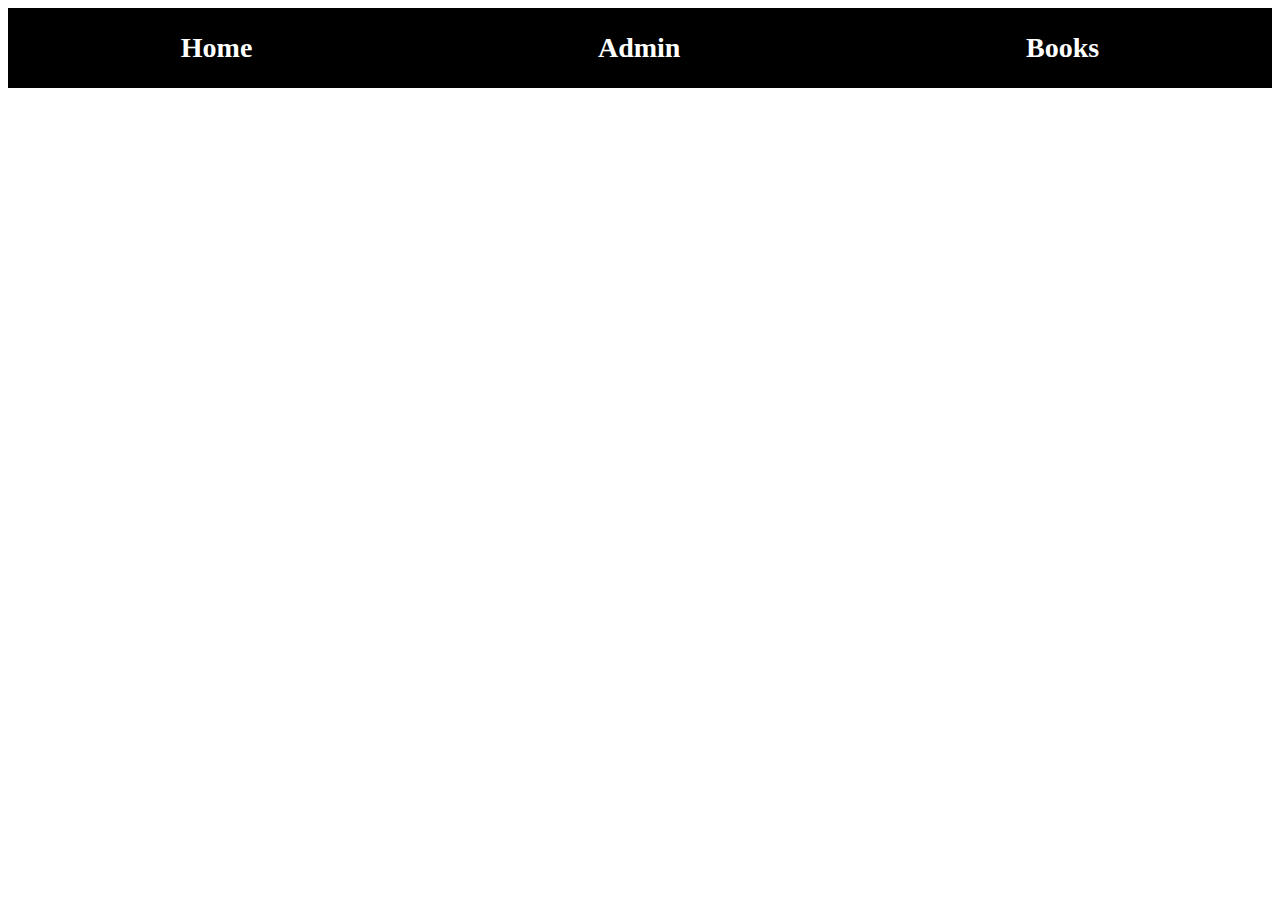
==== admin.html @ 52a33811 "navbar created with styles and script" ====
<!DOCTYPE html>
<html lang="en">

<head>
    <meta charset="UTF-8">
    <meta name="viewport" content="width=device-width, initial-scale=1.0">
    <title>DomBookApp</title>
    <link rel="stylesheet" href="./styles/navbar.css">
</head>

<body>
    <div id="navDiv"></div>
</body>
<script src="./scripts/navbar.js"></script>

</html>
---- styles/navbar.css ----
#navbar {
    background-color: black;
    color: white;
    font-size: 20px;
    display: flex;
    justify-content: space-around;
    align-items: center;
    height: 80px;
}

#navbar a {
    text-decoration: none;
    color: white;
    font-size: 28px;
    font-weight: 900;
}
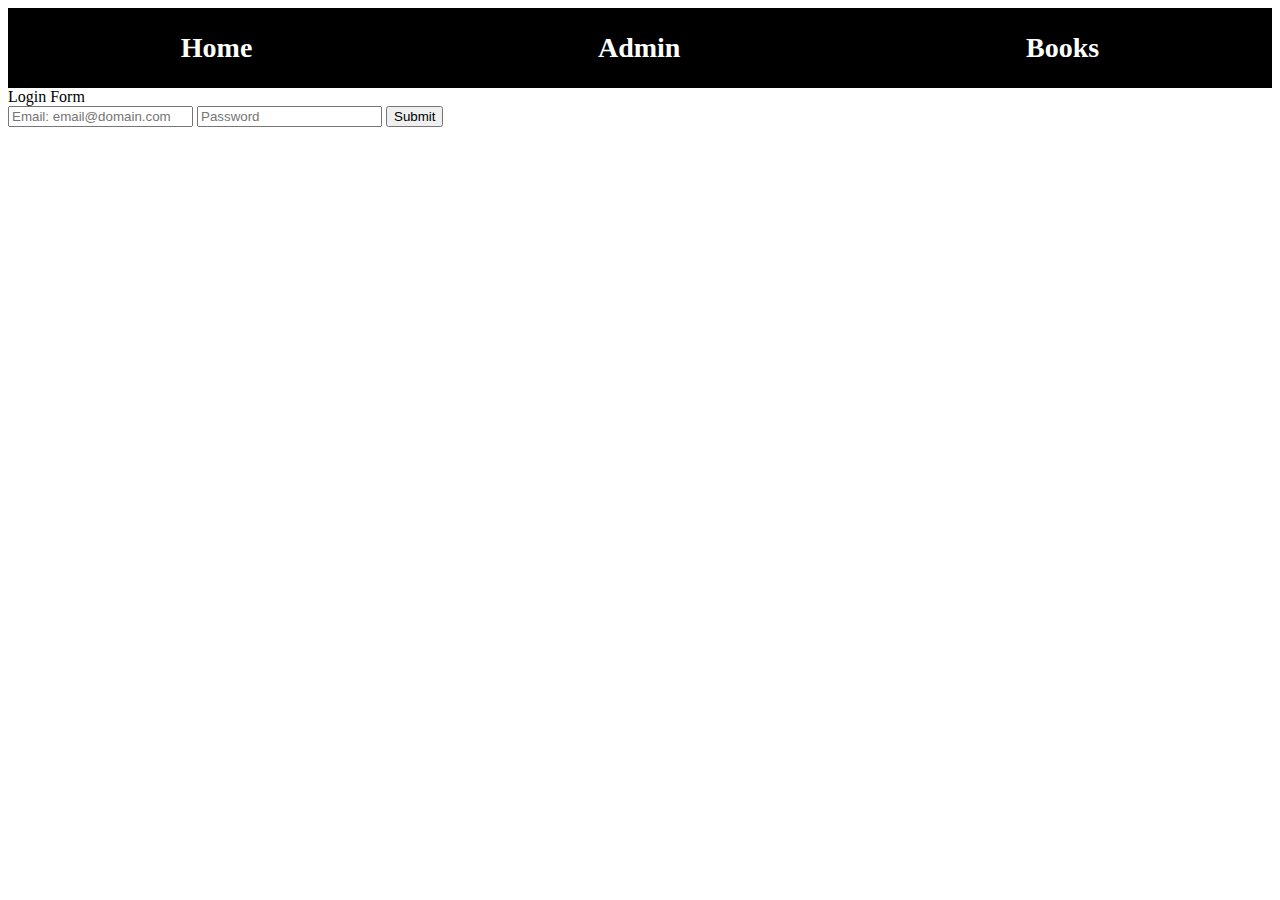
==== commit 7ac1d4c2: "index page completed" ====
--- a/admin.html
+++ b/admin.html
@@ -10,7 +10,23 @@
 
 <body>
     <div id="navDiv"></div>
+    <div>
+    <!-- Fields for title, author, and category.
+     fiction, comedy, and technical. -->
+        <form action="" id="addBookForm">
+            <input type="text" name="" id="bookTitle" placeholder="Name of the Book">
+            <input type="text" name="" id="bookAuthor" placeholder="Name of the Author">
+            <select name="category" id="category">
+                <option value="#">Select Category</option> 
+                <option value="fiction">Fiction</option>
+                <option value="comedy">Comedy</option>
+                <option value="technical">Technical</option>
+            </select>
+            <input type="submit">
+        </form>
+    </div>
+
 </body>
 <script src="./scripts/navbar.js"></script>
-
+<script src="./scripts/admin.js"></script>
 </html>